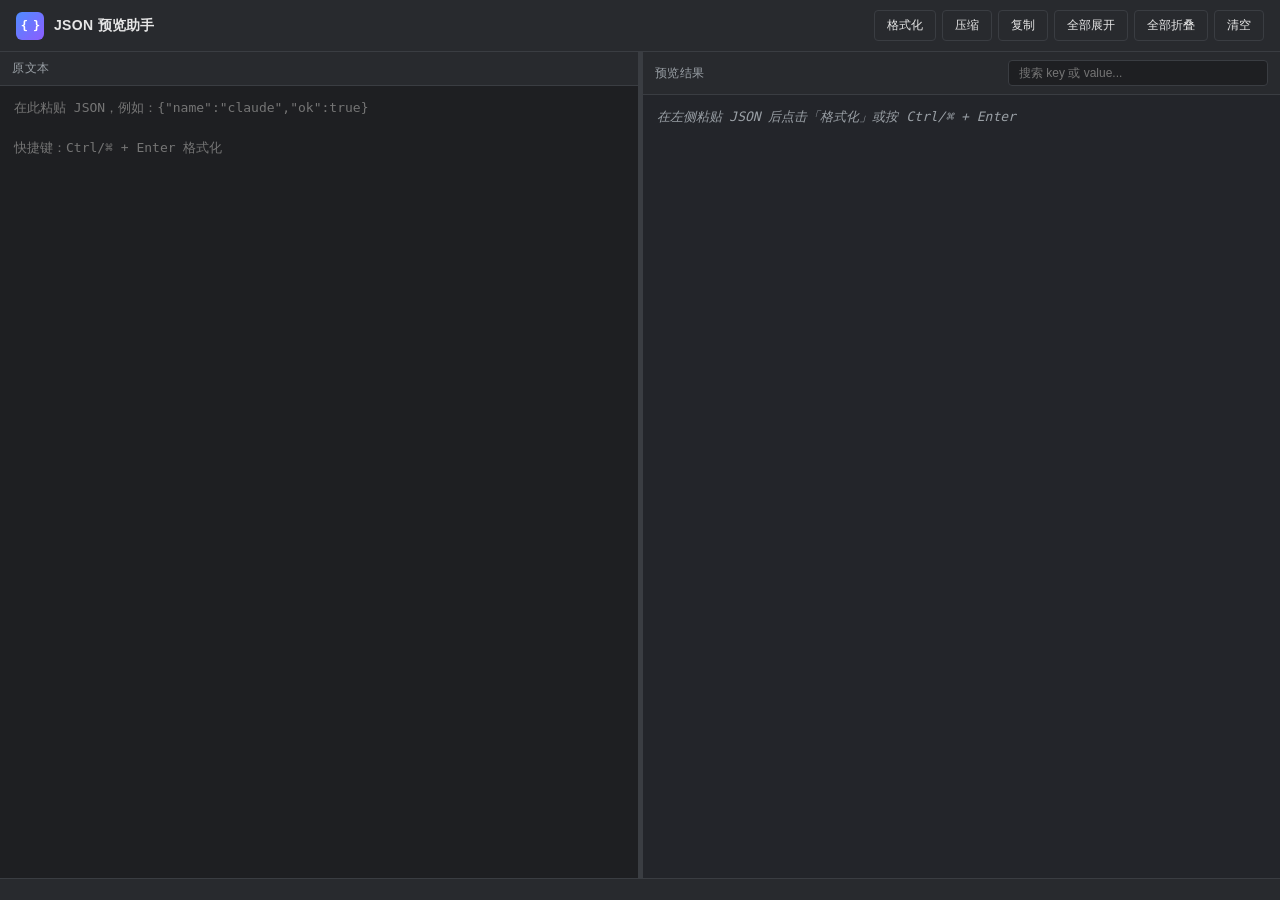
==== tab/index.html @ b326cc01 "feat: 从 popup 改为新标签页 + 左右分栏布局 - 点击工具栏图标由 background service worker 打开扩展内 tab，已打开则聚焦 - tab/index.html" ====
<!DOCTYPE html>
<html lang="zh-CN">
<head>
  <meta charset="UTF-8" />
  <meta name="viewport" content="width=device-width, initial-scale=1" />
  <title>JSON 预览助手</title>
  <link rel="stylesheet" href="index.css" />
</head>
<body>
  <header class="toolbar">
    <div class="brand">
      <span class="logo">{ }</span>
      <span class="title">JSON 预览助手</span>
    </div>
    <div class="actions">
      <button id="btn-format" title="格式化 (Ctrl/⌘ + Enter)">格式化</button>
      <button id="btn-minify" title="压缩为单行">压缩</button>
      <button id="btn-copy" title="复制格式化后的 JSON">复制</button>
      <button id="btn-expand" title="全部展开">全部展开</button>
      <button id="btn-collapse" title="全部折叠">全部折叠</button>
      <button id="btn-clear" title="清空">清空</button>
    </div>
  </header>

  <main class="workspace">
    <section class="pane input-pane">
      <div class="pane-header">
        <span class="pane-title">原文本</span>
        <span id="input-meta" class="meta"></span>
      </div>
      <textarea
        id="input"
        spellcheck="false"
        placeholder='在此粘贴 JSON，例如：{"name":"claude","ok":true}&#10;&#10;快捷键：Ctrl/⌘ + Enter 格式化'
      ></textarea>
    </section>

    <div class="splitter" id="splitter" title="拖动调整左右比例"></div>

    <section class="pane output-pane">
      <div class="pane-header">
        <span class="pane-title">预览结果</span>
        <input
          id="search"
          type="search"
          placeholder="搜索 key 或 value..."
          autocomplete="off"
        />
      </div>
      <div id="output" class="output" tabindex="0"></div>
    </section>
  </main>

  <footer id="status" class="status"></footer>

  <script src="index.js"></script>
</body>
</html>
---- tab/index.css ----
:root {
  --bg: #1e1f22;
  --bg-soft: #282a2e;
  --bg-softer: #23252a;
  --border: #3a3d42;
  --fg: #e6e6e6;
  --fg-dim: #9aa0a6;
  --accent: #4f8cff;
  --ok: #5ccf7a;
  --err: #ff6b6b;
  --key: #9cdcfe;
  --string: #ce9178;
  --number: #b5cea8;
  --boolean: #569cd6;
  --null: #c586c0;
  --punc: #d4d4d4;
  --highlight: #725c1a;
}

* { box-sizing: border-box; }

html, body {
  margin: 0;
  padding: 0;
  width: 100%;
  height: 100%;
  font-family: -apple-system, BlinkMacSystemFont, "Segoe UI", "PingFang SC",
    "Microsoft YaHei", sans-serif;
  font-size: 13px;
  color: var(--fg);
  background: var(--bg);
  overflow: hidden;
}

body {
  display: flex;
  flex-direction: column;
  height: 100vh;
}

/* ---------- toolbar ---------- */

.toolbar {
  display: flex;
  align-items: center;
  justify-content: space-between;
  padding: 10px 16px;
  background: var(--bg-soft);
  border-bottom: 1px solid var(--border);
  flex-shrink: 0;
}

.brand {
  display: flex;
  align-items: center;
  gap: 10px;
}

.brand .logo {
  display: inline-flex;
  align-items: center;
  justify-content: center;
  width: 28px;
  height: 28px;
  border-radius: 6px;
  background: linear-gradient(135deg, #4f8cff, #8d5cff);
  color: #fff;
  font-weight: 700;
  font-family: "JetBrains Mono", Menlo, Consolas, monospace;
  font-size: 12px;
  letter-spacing: -1px;
}

.brand .title {
  font-size: 14px;
  font-weight: 600;
  letter-spacing: 0.3px;
}

.toolbar .actions {
  display: flex;
  gap: 6px;
  flex-wrap: wrap;
}

.toolbar button {
  background: transparent;
  color: var(--fg);
  border: 1px solid var(--border);
  border-radius: 4px;
  padding: 6px 12px;
  cursor: pointer;
  font-size: 12px;
  transition: all 0.15s ease;
}

.toolbar button:hover {
  background: var(--accent);
  border-color: var(--accent);
  color: #fff;
}

/* ---------- workspace (left / right) ---------- */

.workspace {
  display: flex;
  flex: 1;
  min-height: 0;
}

.pane {
  display: flex;
  flex-direction: column;
  min-height: 0;
  min-width: 200px;
  flex: 1 1 0;
}

.input-pane  { background: var(--bg); }
.output-pane { background: var(--bg-softer); }

.pane-header {
  display: flex;
  align-items: center;
  gap: 10px;
  padding: 8px 12px;
  border-bottom: 1px solid var(--border);
  background: var(--bg-soft);
  flex-shrink: 0;
}

.pane-title {
  font-size: 12px;
  color: var(--fg-dim);
  letter-spacing: 0.5px;
  text-transform: uppercase;
}

.meta {
  margin-left: auto;
  font-size: 11px;
  color: var(--fg-dim);
}

#search {
  margin-left: auto;
  flex: 0 1 260px;
  padding: 5px 10px;
  background: var(--bg);
  border: 1px solid var(--border);
  color: var(--fg);
  border-radius: 4px;
  font-size: 12px;
  outline: none;
}

#search:focus { border-color: var(--accent); }

#input {
  flex: 1;
  width: 100%;
  padding: 12px 14px;
  background: var(--bg);
  color: var(--fg);
  border: none;
  outline: none;
  resize: none;
  font-family: "JetBrains Mono", Menlo, Consolas, monospace;
  font-size: 13px;
  line-height: 1.55;
  tab-size: 2;
}

.output {
  flex: 1;
  overflow: auto;
  padding: 12px 14px;
  font-family: "JetBrains Mono", Menlo, Consolas, monospace;
  font-size: 13px;
  line-height: 1.6;
  white-space: pre;
  outline: none;
}

.output .placeholder {
  color: var(--fg-dim);
  font-style: italic;
  white-space: normal;
}

/* ---------- splitter ---------- */

.splitter {
  width: 5px;
  cursor: col-resize;
  background: var(--border);
  transition: background 0.15s ease;
  flex-shrink: 0;
}

.splitter:hover,
.splitter.dragging { background: var(--accent); }

body.dragging { cursor: col-resize; user-select: none; }

/* ---------- status bar ---------- */

.status {
  padding: 5px 16px;
  font-size: 11px;
  color: var(--fg-dim);
  border-top: 1px solid var(--border);
  background: var(--bg-soft);
  min-height: 22px;
  display: flex;
  align-items: center;
  flex-shrink: 0;
}

.status.error { color: var(--err); }
.status.ok    { color: var(--ok); }

/* ---------- JSON tree ---------- */

.tree   { display: block; }
.node   { display: block; }
.line   { display: block; }

.toggle {
  display: inline-block;
  width: 12px;
  color: var(--fg-dim);
  cursor: pointer;
  user-select: none;
  text-align: center;
}

.toggle.empty { cursor: default; visibility: hidden; }

.collapsed > .children { display: none; }
.collapsed > .summary  {
  display: inline;
  color: var(--fg-dim);
  font-style: italic;
  margin-left: 4px;
}

.summary { display: none; }

.children {
  margin-left: 16px;
  border-left: 1px dashed #333;
  padding-left: 10px;
}

.key     { color: var(--key); }
.string  { color: var(--string); }
.number  { color: var(--number); }
.boolean { color: var(--boolean); }
.null    { color: var(--null); }
.punc    { color: var(--punc); }

.hit {
  background: var(--highlight);
  border-radius: 2px;
  padding: 0 1px;
}
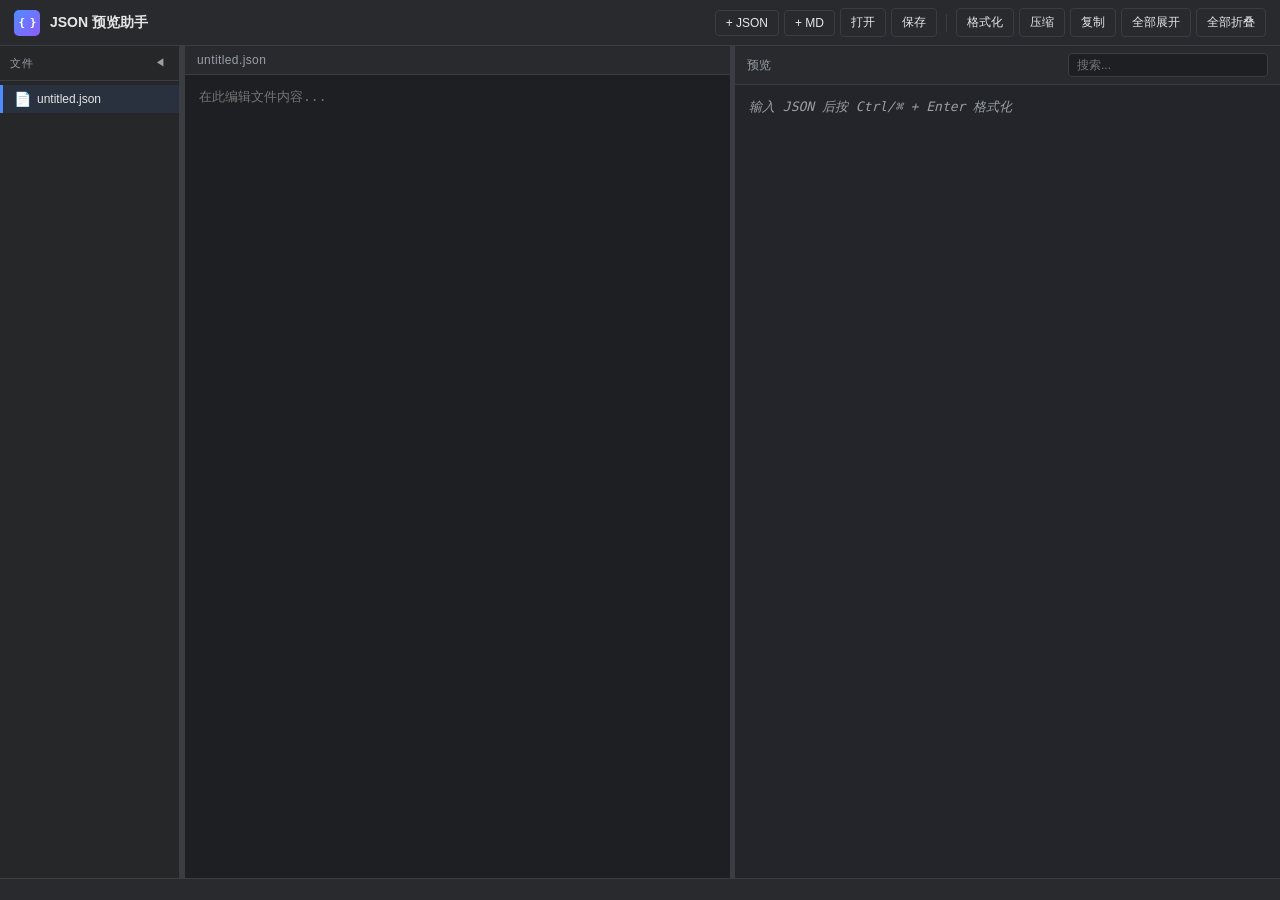
==== commit 9fb5d51e: "feat: 三栏布局 + 文件侧边栏 + 新建 MD 文件 + Markdown 实时预览 - 新增左侧文件栏：新建/切换/重命名/删除文件，支持 .json 和 .md - 布局改为三栏：文件栏 |" ====
--- a/tab/index.html
+++ b/tab/index.html
@@ -13,37 +13,56 @@
       <span class="title">JSON 预览助手</span>
     </div>
     <div class="actions">
-      <button id="btn-format" title="格式化 (Ctrl/⌘ + Enter)">格式化</button>
-      <button id="btn-minify" title="压缩为单行">压缩</button>
-      <button id="btn-copy" title="复制格式化后的 JSON">复制</button>
-      <button id="btn-expand" title="全部展开">全部展开</button>
-      <button id="btn-collapse" title="全部折叠">全部折叠</button>
-      <button id="btn-clear" title="清空">清空</button>
+      <button id="btn-new-json" title="新建 JSON 文件">+ JSON</button>
+      <button id="btn-new-md" title="新建 Markdown 文件">+ MD</button>
+      <button id="btn-open" title="从磁盘打开文件">打开</button>
+      <button id="btn-save" title="保存到磁盘 (Ctrl/⌘ + S)">保存</button>
+      <span class="separator"></span>
+      <button id="btn-format" title="格式化 JSON (Ctrl/⌘ + Enter)">格式化</button>
+      <button id="btn-minify" title="压缩 JSON 为单行">压缩</button>
+      <button id="btn-copy" title="复制内容">复制</button>
+      <button id="btn-expand" title="全部展开 (JSON)">全部展开</button>
+      <button id="btn-collapse" title="全部折叠 (JSON)">全部折叠</button>
     </div>
   </header>
 
   <main class="workspace">
-    <section class="pane input-pane">
+    <!-- Left: File sidebar -->
+    <aside class="sidebar" id="sidebar">
+      <div class="sidebar-header">
+        <span class="sidebar-title">文件</span>
+        <button id="btn-toggle-sidebar" class="sidebar-toggle" title="收起侧边栏">◀</button>
+      </div>
+      <ul id="file-list" class="file-list"></ul>
+    </aside>
+
+    <!-- Splitter 1: sidebar ↔ editor -->
+    <div class="splitter" id="splitter1" title="拖动调整"></div>
+
+    <!-- Middle: Editor -->
+    <section class="pane editor-pane">
       <div class="pane-header">
-        <span class="pane-title">原文本</span>
+        <span class="pane-title" id="editor-title">编辑器</span>
         <span id="input-meta" class="meta"></span>
       </div>
       <textarea
         id="input"
         spellcheck="false"
-        placeholder='在此粘贴 JSON，例如：{"name":"claude","ok":true}&#10;&#10;快捷键：Ctrl/⌘ + Enter 格式化'
+        placeholder="在此编辑文件内容..."
       ></textarea>
     </section>
 
-    <div class="splitter" id="splitter" title="拖动调整左右比例"></div>
+    <!-- Splitter 2: editor ↔ preview -->
+    <div class="splitter" id="splitter2" title="拖动调整"></div>
 
-    <section class="pane output-pane">
+    <!-- Right: Preview -->
+    <section class="pane preview-pane">
       <div class="pane-header">
-        <span class="pane-title">预览结果</span>
+        <span class="pane-title">预览</span>
         <input
           id="search"
           type="search"
-          placeholder="搜索 key 或 value..."
+          placeholder="搜索..."
           autocomplete="off"
         />
       </div>
@@ -53,6 +72,7 @@
 
   <footer id="status" class="status"></footer>
 
+  <script src="lib/marked.min.js"></script>
   <script src="index.js"></script>
 </body>
 </html>
--- a/tab/index.css
+++ b/tab/index.css
@@ -2,10 +2,12 @@
   --bg: #1e1f22;
   --bg-soft: #282a2e;
   --bg-softer: #23252a;
+  --bg-sidebar: #252729;
   --border: #3a3d42;
   --fg: #e6e6e6;
   --fg-dim: #9aa0a6;
   --accent: #4f8cff;
+  --accent-dim: #3a6fd8;
   --ok: #5ccf7a;
   --err: #ff6b6b;
   --key: #9cdcfe;
@@ -17,11 +19,9 @@
   --highlight: #725c1a;
 }
 
-* { box-sizing: border-box; }
+* { box-sizing: border-box; margin: 0; padding: 0; }
 
 html, body {
-  margin: 0;
-  padding: 0;
   width: 100%;
   height: 100%;
   font-family: -apple-system, BlinkMacSystemFont, "Segoe UI", "PingFang SC",
@@ -38,13 +38,13 @@
   height: 100vh;
 }
 
-/* ---------- toolbar ---------- */
+/* ========== toolbar ========== */
 
 .toolbar {
   display: flex;
   align-items: center;
   justify-content: space-between;
-  padding: 10px 16px;
+  padding: 8px 14px;
   background: var(--bg-soft);
   border-bottom: 1px solid var(--border);
   flex-shrink: 0;
@@ -60,27 +60,34 @@
   display: inline-flex;
   align-items: center;
   justify-content: center;
-  width: 28px;
-  height: 28px;
-  border-radius: 6px;
+  width: 26px;
+  height: 26px;
+  border-radius: 5px;
   background: linear-gradient(135deg, #4f8cff, #8d5cff);
   color: #fff;
   font-weight: 700;
   font-family: "JetBrains Mono", Menlo, Consolas, monospace;
-  font-size: 12px;
+  font-size: 11px;
   letter-spacing: -1px;
 }
 
 .brand .title {
   font-size: 14px;
   font-weight: 600;
-  letter-spacing: 0.3px;
 }
 
 .toolbar .actions {
   display: flex;
-  gap: 6px;
+  gap: 5px;
   flex-wrap: wrap;
+  align-items: center;
+}
+
+.toolbar .separator {
+  width: 1px;
+  height: 18px;
+  background: var(--border);
+  margin: 0 4px;
 }
 
 .toolbar button {
@@ -88,10 +95,11 @@
   color: var(--fg);
   border: 1px solid var(--border);
   border-radius: 4px;
-  padding: 6px 12px;
+  padding: 5px 10px;
   cursor: pointer;
   font-size: 12px;
   transition: all 0.15s ease;
+  white-space: nowrap;
 }
 
 .toolbar button:hover {
@@ -100,7 +108,7 @@
   color: #fff;
 }
 
-/* ---------- workspace (left / right) ---------- */
+/* ========== workspace (3-column) ========== */
 
 .workspace {
   display: flex;
@@ -108,22 +116,138 @@
   min-height: 0;
 }
 
+/* ========== sidebar ========== */
+
+.sidebar {
+  display: flex;
+  flex-direction: column;
+  width: 180px;
+  min-width: 120px;
+  max-width: 300px;
+  background: var(--bg-sidebar);
+  border-right: 1px solid var(--border);
+  flex-shrink: 0;
+  transition: width 0.2s ease;
+}
+
+.sidebar.collapsed {
+  width: 0 !important;
+  min-width: 0;
+  overflow: hidden;
+  border-right: none;
+}
+
+.sidebar-header {
+  display: flex;
+  align-items: center;
+  justify-content: space-between;
+  padding: 8px 10px;
+  border-bottom: 1px solid var(--border);
+}
+
+.sidebar-title {
+  font-size: 11px;
+  color: var(--fg-dim);
+  text-transform: uppercase;
+  letter-spacing: 0.5px;
+}
+
+.sidebar-toggle {
+  background: none;
+  border: none;
+  color: var(--fg-dim);
+  cursor: pointer;
+  font-size: 10px;
+  padding: 2px 4px;
+  border-radius: 3px;
+}
+
+.sidebar-toggle:hover {
+  color: var(--fg);
+  background: var(--border);
+}
+
+.file-list {
+  list-style: none;
+  flex: 1;
+  overflow-y: auto;
+  padding: 4px 0;
+}
+
+.file-item {
+  display: flex;
+  align-items: center;
+  gap: 6px;
+  padding: 6px 10px;
+  cursor: pointer;
+  border-left: 3px solid transparent;
+  transition: all 0.1s ease;
+  position: relative;
+}
+
+.file-item:hover {
+  background: rgba(255, 255, 255, 0.04);
+}
+
+.file-item.active {
+  background: rgba(79, 140, 255, 0.1);
+  border-left-color: var(--accent);
+}
+
+.file-item .file-icon {
+  font-size: 14px;
+  flex-shrink: 0;
+  width: 18px;
+  text-align: center;
+}
+
+.file-item .file-name {
+  font-size: 12px;
+  overflow: hidden;
+  text-overflow: ellipsis;
+  white-space: nowrap;
+  flex: 1;
+}
+
+.file-item .file-delete {
+  display: none;
+  background: none;
+  border: none;
+  color: var(--fg-dim);
+  cursor: pointer;
+  font-size: 14px;
+  padding: 0 2px;
+  border-radius: 3px;
+  line-height: 1;
+}
+
+.file-item:hover .file-delete {
+  display: inline-block;
+}
+
+.file-item .file-delete:hover {
+  color: var(--err);
+  background: rgba(255, 107, 107, 0.15);
+}
+
+/* ========== panes ========== */
+
 .pane {
   display: flex;
   flex-direction: column;
   min-height: 0;
-  min-width: 200px;
+  min-width: 150px;
   flex: 1 1 0;
 }
 
-.input-pane  { background: var(--bg); }
-.output-pane { background: var(--bg-softer); }
+.editor-pane  { background: var(--bg); }
+.preview-pane { background: var(--bg-softer); }
 
 .pane-header {
   display: flex;
   align-items: center;
   gap: 10px;
-  padding: 8px 12px;
+  padding: 7px 12px;
   border-bottom: 1px solid var(--border);
   background: var(--bg-soft);
   flex-shrink: 0;
@@ -132,8 +256,7 @@
 .pane-title {
   font-size: 12px;
   color: var(--fg-dim);
-  letter-spacing: 0.5px;
-  text-transform: uppercase;
+  letter-spacing: 0.4px;
 }
 
 .meta {
@@ -144,8 +267,8 @@
 
 #search {
   margin-left: auto;
-  flex: 0 1 260px;
-  padding: 5px 10px;
+  flex: 0 1 200px;
+  padding: 4px 8px;
   background: var(--bg);
   border: 1px solid var(--border);
   color: var(--fg);
@@ -188,7 +311,7 @@
   white-space: normal;
 }
 
-/* ---------- splitter ---------- */
+/* ========== splitter ========== */
 
 .splitter {
   width: 5px;
@@ -203,10 +326,10 @@
 
 body.dragging { cursor: col-resize; user-select: none; }
 
-/* ---------- status bar ---------- */
+/* ========== status bar ========== */
 
 .status {
-  padding: 5px 16px;
+  padding: 4px 14px;
   font-size: 11px;
   color: var(--fg-dim);
   border-top: 1px solid var(--border);
@@ -220,7 +343,7 @@
 .status.error { color: var(--err); }
 .status.ok    { color: var(--ok); }
 
-/* ---------- JSON tree ---------- */
+/* ========== JSON tree ========== */
 
 .tree   { display: block; }
 .node   { display: block; }
@@ -265,3 +388,127 @@
   border-radius: 2px;
   padding: 0 1px;
 }
+
+/* ========== Markdown preview ========== */
+
+.output.markdown-preview {
+  white-space: normal;
+  font-family: -apple-system, BlinkMacSystemFont, "Segoe UI", "PingFang SC",
+    "Microsoft YaHei", sans-serif;
+  font-size: 14px;
+  line-height: 1.7;
+  padding: 16px 20px;
+}
+
+.output.markdown-preview h1,
+.output.markdown-preview h2,
+.output.markdown-preview h3,
+.output.markdown-preview h4,
+.output.markdown-preview h5,
+.output.markdown-preview h6 {
+  margin-top: 1.2em;
+  margin-bottom: 0.5em;
+  font-weight: 600;
+  color: var(--fg);
+  line-height: 1.3;
+}
+
+.output.markdown-preview h1 { font-size: 1.8em; border-bottom: 1px solid var(--border); padding-bottom: 0.3em; }
+.output.markdown-preview h2 { font-size: 1.5em; border-bottom: 1px solid var(--border); padding-bottom: 0.2em; }
+.output.markdown-preview h3 { font-size: 1.25em; }
+.output.markdown-preview h4 { font-size: 1.1em; }
+
+.output.markdown-preview p {
+  margin: 0.8em 0;
+}
+
+.output.markdown-preview a {
+  color: var(--accent);
+  text-decoration: none;
+}
+
+.output.markdown-preview a:hover {
+  text-decoration: underline;
+}
+
+.output.markdown-preview ul,
+.output.markdown-preview ol {
+  margin: 0.6em 0;
+  padding-left: 1.6em;
+}
+
+.output.markdown-preview li {
+  margin: 0.3em 0;
+}
+
+.output.markdown-preview blockquote {
+  margin: 0.8em 0;
+  padding: 0.4em 1em;
+  border-left: 3px solid var(--accent);
+  background: rgba(79, 140, 255, 0.06);
+  color: var(--fg-dim);
+}
+
+.output.markdown-preview code {
+  font-family: "JetBrains Mono", Menlo, Consolas, monospace;
+  font-size: 0.9em;
+  background: rgba(255, 255, 255, 0.06);
+  padding: 2px 5px;
+  border-radius: 3px;
+  color: var(--string);
+}
+
+.output.markdown-preview pre {
+  margin: 0.8em 0;
+  padding: 12px 14px;
+  background: #1a1b1e;
+  border-radius: 6px;
+  border: 1px solid var(--border);
+  overflow-x: auto;
+}
+
+.output.markdown-preview pre code {
+  background: transparent;
+  padding: 0;
+  border-radius: 0;
+  color: var(--fg);
+  font-size: 12px;
+  line-height: 1.5;
+}
+
+.output.markdown-preview table {
+  width: 100%;
+  border-collapse: collapse;
+  margin: 0.8em 0;
+  font-size: 13px;
+}
+
+.output.markdown-preview th,
+.output.markdown-preview td {
+  padding: 8px 12px;
+  border: 1px solid var(--border);
+  text-align: left;
+}
+
+.output.markdown-preview th {
+  background: var(--bg-soft);
+  font-weight: 600;
+}
+
+.output.markdown-preview tr:nth-child(even) {
+  background: rgba(255, 255, 255, 0.02);
+}
+
+.output.markdown-preview hr {
+  border: none;
+  border-top: 1px solid var(--border);
+  margin: 1.5em 0;
+}
+
+.output.markdown-preview img {
+  max-width: 100%;
+  border-radius: 4px;
+}
+
+.output.markdown-preview strong { color: var(--fg); }
+.output.markdown-preview em     { font-style: italic; }
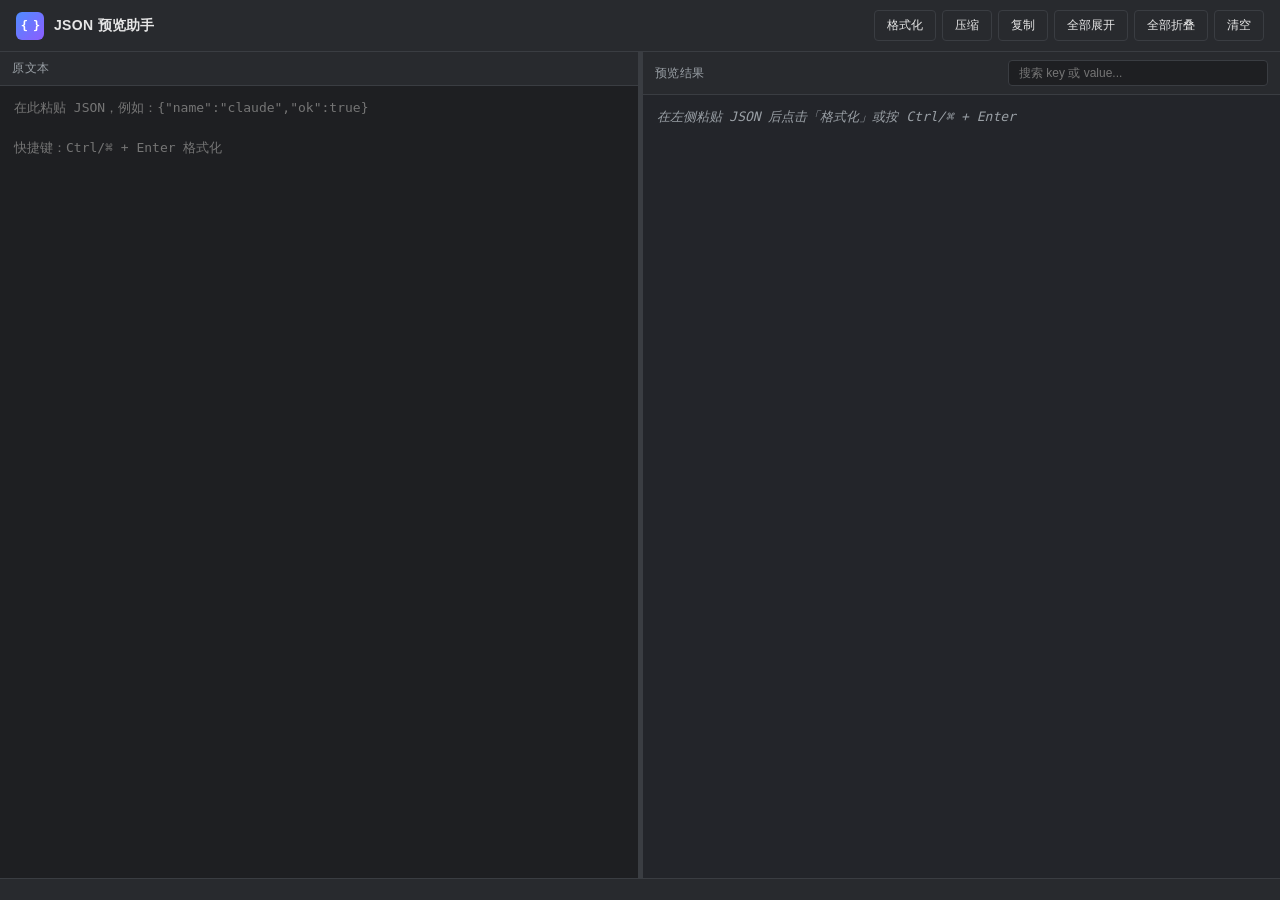
==== commit 873f92d4: "Revert "feat: 三栏布局 + 文件侧边栏 + 新建 MD 文件 + Markdown 实时预览" This reverts commit 9fb5d51e29cc3aac6749c13af" ====
--- a/tab/index.html
+++ b/tab/index.html
@@ -13,56 +13,37 @@
       <span class="title">JSON 预览助手</span>
     </div>
     <div class="actions">
-      <button id="btn-new-json" title="新建 JSON 文件">+ JSON</button>
-      <button id="btn-new-md" title="新建 Markdown 文件">+ MD</button>
-      <button id="btn-open" title="从磁盘打开文件">打开</button>
-      <button id="btn-save" title="保存到磁盘 (Ctrl/⌘ + S)">保存</button>
-      <span class="separator"></span>
-      <button id="btn-format" title="格式化 JSON (Ctrl/⌘ + Enter)">格式化</button>
-      <button id="btn-minify" title="压缩 JSON 为单行">压缩</button>
-      <button id="btn-copy" title="复制内容">复制</button>
-      <button id="btn-expand" title="全部展开 (JSON)">全部展开</button>
-      <button id="btn-collapse" title="全部折叠 (JSON)">全部折叠</button>
+      <button id="btn-format" title="格式化 (Ctrl/⌘ + Enter)">格式化</button>
+      <button id="btn-minify" title="压缩为单行">压缩</button>
+      <button id="btn-copy" title="复制格式化后的 JSON">复制</button>
+      <button id="btn-expand" title="全部展开">全部展开</button>
+      <button id="btn-collapse" title="全部折叠">全部折叠</button>
+      <button id="btn-clear" title="清空">清空</button>
     </div>
   </header>
 
   <main class="workspace">
-    <!-- Left: File sidebar -->
-    <aside class="sidebar" id="sidebar">
-      <div class="sidebar-header">
-        <span class="sidebar-title">文件</span>
-        <button id="btn-toggle-sidebar" class="sidebar-toggle" title="收起侧边栏">◀</button>
-      </div>
-      <ul id="file-list" class="file-list"></ul>
-    </aside>
-
-    <!-- Splitter 1: sidebar ↔ editor -->
-    <div class="splitter" id="splitter1" title="拖动调整"></div>
-
-    <!-- Middle: Editor -->
-    <section class="pane editor-pane">
+    <section class="pane input-pane">
       <div class="pane-header">
-        <span class="pane-title" id="editor-title">编辑器</span>
+        <span class="pane-title">原文本</span>
         <span id="input-meta" class="meta"></span>
       </div>
       <textarea
         id="input"
         spellcheck="false"
-        placeholder="在此编辑文件内容..."
+        placeholder='在此粘贴 JSON，例如：{"name":"claude","ok":true}&#10;&#10;快捷键：Ctrl/⌘ + Enter 格式化'
       ></textarea>
     </section>
 
-    <!-- Splitter 2: editor ↔ preview -->
-    <div class="splitter" id="splitter2" title="拖动调整"></div>
+    <div class="splitter" id="splitter" title="拖动调整左右比例"></div>
 
-    <!-- Right: Preview -->
-    <section class="pane preview-pane">
+    <section class="pane output-pane">
       <div class="pane-header">
-        <span class="pane-title">预览</span>
+        <span class="pane-title">预览结果</span>
         <input
           id="search"
           type="search"
-          placeholder="搜索..."
+          placeholder="搜索 key 或 value..."
           autocomplete="off"
         />
       </div>
@@ -72,7 +53,6 @@
 
   <footer id="status" class="status"></footer>
 
-  <script src="lib/marked.min.js"></script>
   <script src="index.js"></script>
 </body>
 </html>
--- a/tab/index.css
+++ b/tab/index.css
@@ -2,12 +2,10 @@
   --bg: #1e1f22;
   --bg-soft: #282a2e;
   --bg-softer: #23252a;
-  --bg-sidebar: #252729;
   --border: #3a3d42;
   --fg: #e6e6e6;
   --fg-dim: #9aa0a6;
   --accent: #4f8cff;
-  --accent-dim: #3a6fd8;
   --ok: #5ccf7a;
   --err: #ff6b6b;
   --key: #9cdcfe;
@@ -19,9 +17,11 @@
   --highlight: #725c1a;
 }
 
-* { box-sizing: border-box; margin: 0; padding: 0; }
+* { box-sizing: border-box; }
 
 html, body {
+  margin: 0;
+  padding: 0;
   width: 100%;
   height: 100%;
   font-family: -apple-system, BlinkMacSystemFont, "Segoe UI", "PingFang SC",
@@ -38,13 +38,13 @@
   height: 100vh;
 }
 
-/* ========== toolbar ========== */
+/* ---------- toolbar ---------- */
 
 .toolbar {
   display: flex;
   align-items: center;
   justify-content: space-between;
-  padding: 8px 14px;
+  padding: 10px 16px;
   background: var(--bg-soft);
   border-bottom: 1px solid var(--border);
   flex-shrink: 0;
@@ -60,34 +60,27 @@
   display: inline-flex;
   align-items: center;
   justify-content: center;
-  width: 26px;
-  height: 26px;
-  border-radius: 5px;
+  width: 28px;
+  height: 28px;
+  border-radius: 6px;
   background: linear-gradient(135deg, #4f8cff, #8d5cff);
   color: #fff;
   font-weight: 700;
   font-family: "JetBrains Mono", Menlo, Consolas, monospace;
-  font-size: 11px;
+  font-size: 12px;
   letter-spacing: -1px;
 }
 
 .brand .title {
   font-size: 14px;
   font-weight: 600;
+  letter-spacing: 0.3px;
 }
 
 .toolbar .actions {
   display: flex;
-  gap: 5px;
+  gap: 6px;
   flex-wrap: wrap;
-  align-items: center;
-}
-
-.toolbar .separator {
-  width: 1px;
-  height: 18px;
-  background: var(--border);
-  margin: 0 4px;
 }
 
 .toolbar button {
@@ -95,11 +88,10 @@
   color: var(--fg);
   border: 1px solid var(--border);
   border-radius: 4px;
-  padding: 5px 10px;
+  padding: 6px 12px;
   cursor: pointer;
   font-size: 12px;
   transition: all 0.15s ease;
-  white-space: nowrap;
 }
 
 .toolbar button:hover {
@@ -108,7 +100,7 @@
   color: #fff;
 }
 
-/* ========== workspace (3-column) ========== */
+/* ---------- workspace (left / right) ---------- */
 
 .workspace {
   display: flex;
@@ -116,138 +108,22 @@
   min-height: 0;
 }
 
-/* ========== sidebar ========== */
-
-.sidebar {
-  display: flex;
-  flex-direction: column;
-  width: 180px;
-  min-width: 120px;
-  max-width: 300px;
-  background: var(--bg-sidebar);
-  border-right: 1px solid var(--border);
-  flex-shrink: 0;
-  transition: width 0.2s ease;
-}
-
-.sidebar.collapsed {
-  width: 0 !important;
-  min-width: 0;
-  overflow: hidden;
-  border-right: none;
-}
-
-.sidebar-header {
-  display: flex;
-  align-items: center;
-  justify-content: space-between;
-  padding: 8px 10px;
-  border-bottom: 1px solid var(--border);
-}
-
-.sidebar-title {
-  font-size: 11px;
-  color: var(--fg-dim);
-  text-transform: uppercase;
-  letter-spacing: 0.5px;
-}
-
-.sidebar-toggle {
-  background: none;
-  border: none;
-  color: var(--fg-dim);
-  cursor: pointer;
-  font-size: 10px;
-  padding: 2px 4px;
-  border-radius: 3px;
-}
-
-.sidebar-toggle:hover {
-  color: var(--fg);
-  background: var(--border);
-}
-
-.file-list {
-  list-style: none;
-  flex: 1;
-  overflow-y: auto;
-  padding: 4px 0;
-}
-
-.file-item {
-  display: flex;
-  align-items: center;
-  gap: 6px;
-  padding: 6px 10px;
-  cursor: pointer;
-  border-left: 3px solid transparent;
-  transition: all 0.1s ease;
-  position: relative;
-}
-
-.file-item:hover {
-  background: rgba(255, 255, 255, 0.04);
-}
-
-.file-item.active {
-  background: rgba(79, 140, 255, 0.1);
-  border-left-color: var(--accent);
-}
-
-.file-item .file-icon {
-  font-size: 14px;
-  flex-shrink: 0;
-  width: 18px;
-  text-align: center;
-}
-
-.file-item .file-name {
-  font-size: 12px;
-  overflow: hidden;
-  text-overflow: ellipsis;
-  white-space: nowrap;
-  flex: 1;
-}
-
-.file-item .file-delete {
-  display: none;
-  background: none;
-  border: none;
-  color: var(--fg-dim);
-  cursor: pointer;
-  font-size: 14px;
-  padding: 0 2px;
-  border-radius: 3px;
-  line-height: 1;
-}
-
-.file-item:hover .file-delete {
-  display: inline-block;
-}
-
-.file-item .file-delete:hover {
-  color: var(--err);
-  background: rgba(255, 107, 107, 0.15);
-}
-
-/* ========== panes ========== */
-
 .pane {
   display: flex;
   flex-direction: column;
   min-height: 0;
-  min-width: 150px;
+  min-width: 200px;
   flex: 1 1 0;
 }
 
-.editor-pane  { background: var(--bg); }
-.preview-pane { background: var(--bg-softer); }
+.input-pane  { background: var(--bg); }
+.output-pane { background: var(--bg-softer); }
 
 .pane-header {
   display: flex;
   align-items: center;
   gap: 10px;
-  padding: 7px 12px;
+  padding: 8px 12px;
   border-bottom: 1px solid var(--border);
   background: var(--bg-soft);
   flex-shrink: 0;
@@ -256,7 +132,8 @@
 .pane-title {
   font-size: 12px;
   color: var(--fg-dim);
-  letter-spacing: 0.4px;
+  letter-spacing: 0.5px;
+  text-transform: uppercase;
 }
 
 .meta {
@@ -267,8 +144,8 @@
 
 #search {
   margin-left: auto;
-  flex: 0 1 200px;
-  padding: 4px 8px;
+  flex: 0 1 260px;
+  padding: 5px 10px;
   background: var(--bg);
   border: 1px solid var(--border);
   color: var(--fg);
@@ -311,7 +188,7 @@
   white-space: normal;
 }
 
-/* ========== splitter ========== */
+/* ---------- splitter ---------- */
 
 .splitter {
   width: 5px;
@@ -326,10 +203,10 @@
 
 body.dragging { cursor: col-resize; user-select: none; }
 
-/* ========== status bar ========== */
+/* ---------- status bar ---------- */
 
 .status {
-  padding: 4px 14px;
+  padding: 5px 16px;
   font-size: 11px;
   color: var(--fg-dim);
   border-top: 1px solid var(--border);
@@ -343,7 +220,7 @@
 .status.error { color: var(--err); }
 .status.ok    { color: var(--ok); }
 
-/* ========== JSON tree ========== */
+/* ---------- JSON tree ---------- */
 
 .tree   { display: block; }
 .node   { display: block; }
@@ -388,127 +265,3 @@
   border-radius: 2px;
   padding: 0 1px;
 }
-
-/* ========== Markdown preview ========== */
-
-.output.markdown-preview {
-  white-space: normal;
-  font-family: -apple-system, BlinkMacSystemFont, "Segoe UI", "PingFang SC",
-    "Microsoft YaHei", sans-serif;
-  font-size: 14px;
-  line-height: 1.7;
-  padding: 16px 20px;
-}
-
-.output.markdown-preview h1,
-.output.markdown-preview h2,
-.output.markdown-preview h3,
-.output.markdown-preview h4,
-.output.markdown-preview h5,
-.output.markdown-preview h6 {
-  margin-top: 1.2em;
-  margin-bottom: 0.5em;
-  font-weight: 600;
-  color: var(--fg);
-  line-height: 1.3;
-}
-
-.output.markdown-preview h1 { font-size: 1.8em; border-bottom: 1px solid var(--border); padding-bottom: 0.3em; }
-.output.markdown-preview h2 { font-size: 1.5em; border-bottom: 1px solid var(--border); padding-bottom: 0.2em; }
-.output.markdown-preview h3 { font-size: 1.25em; }
-.output.markdown-preview h4 { font-size: 1.1em; }
-
-.output.markdown-preview p {
-  margin: 0.8em 0;
-}
-
-.output.markdown-preview a {
-  color: var(--accent);
-  text-decoration: none;
-}
-
-.output.markdown-preview a:hover {
-  text-decoration: underline;
-}
-
-.output.markdown-preview ul,
-.output.markdown-preview ol {
-  margin: 0.6em 0;
-  padding-left: 1.6em;
-}
-
-.output.markdown-preview li {
-  margin: 0.3em 0;
-}
-
-.output.markdown-preview blockquote {
-  margin: 0.8em 0;
-  padding: 0.4em 1em;
-  border-left: 3px solid var(--accent);
-  background: rgba(79, 140, 255, 0.06);
-  color: var(--fg-dim);
-}
-
-.output.markdown-preview code {
-  font-family: "JetBrains Mono", Menlo, Consolas, monospace;
-  font-size: 0.9em;
-  background: rgba(255, 255, 255, 0.06);
-  padding: 2px 5px;
-  border-radius: 3px;
-  color: var(--string);
-}
-
-.output.markdown-preview pre {
-  margin: 0.8em 0;
-  padding: 12px 14px;
-  background: #1a1b1e;
-  border-radius: 6px;
-  border: 1px solid var(--border);
-  overflow-x: auto;
-}
-
-.output.markdown-preview pre code {
-  background: transparent;
-  padding: 0;
-  border-radius: 0;
-  color: var(--fg);
-  font-size: 12px;
-  line-height: 1.5;
-}
-
-.output.markdown-preview table {
-  width: 100%;
-  border-collapse: collapse;
-  margin: 0.8em 0;
-  font-size: 13px;
-}
-
-.output.markdown-preview th,
-.output.markdown-preview td {
-  padding: 8px 12px;
-  border: 1px solid var(--border);
-  text-align: left;
-}
-
-.output.markdown-preview th {
-  background: var(--bg-soft);
-  font-weight: 600;
-}
-
-.output.markdown-preview tr:nth-child(even) {
-  background: rgba(255, 255, 255, 0.02);
-}
-
-.output.markdown-preview hr {
-  border: none;
-  border-top: 1px solid var(--border);
-  margin: 1.5em 0;
-}
-
-.output.markdown-preview img {
-  max-width: 100%;
-  border-radius: 4px;
-}
-
-.output.markdown-preview strong { color: var(--fg); }
-.output.markdown-preview em     { font-style: italic; }
